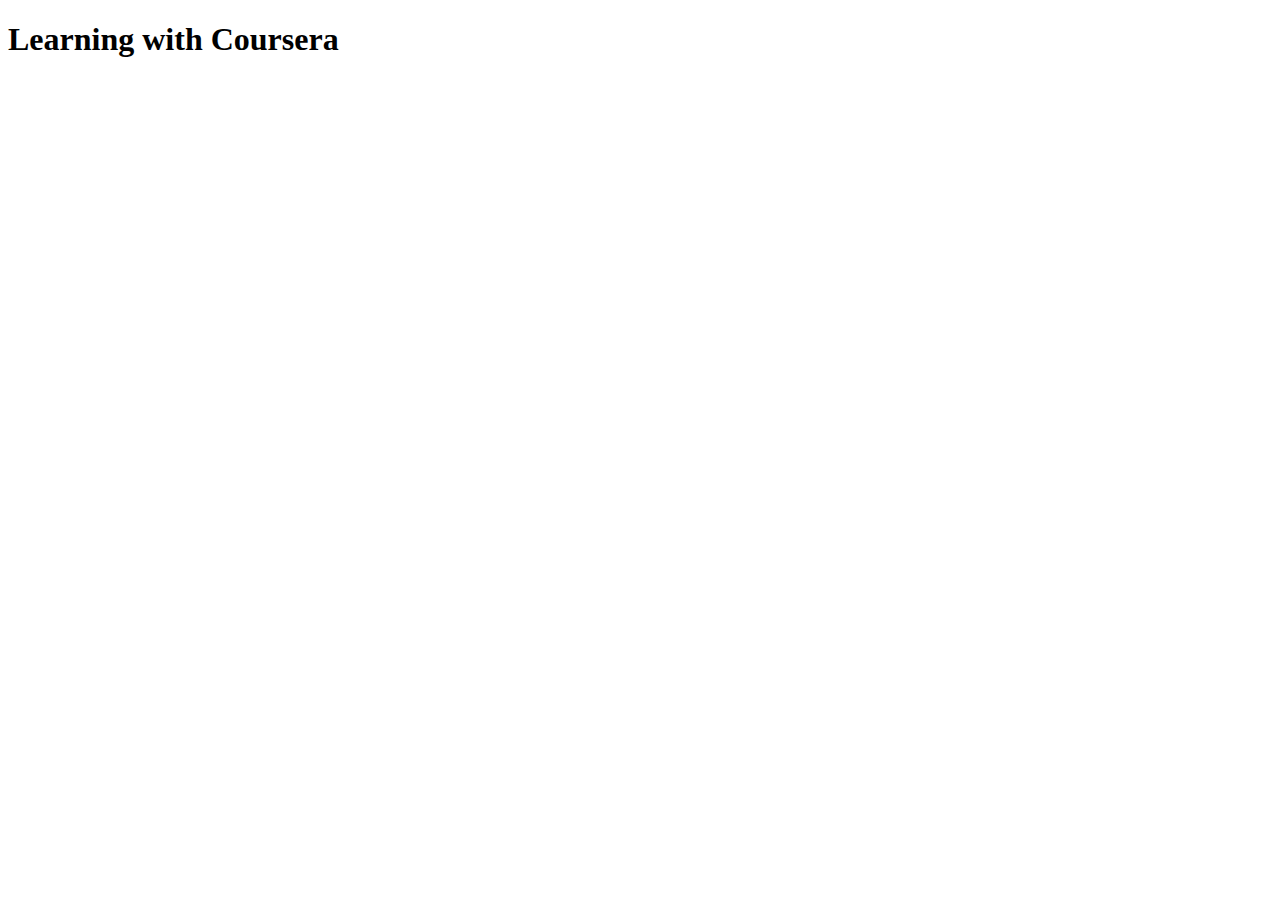
==== site/index.html @ aebf8a3c "My first page" ====
<!DOCTYPE html>
<!DOCTYPE html>
<html lang="en" dir="site">

	<head>
		<meta charset="utf-8">
		<title>Learning with Coursera</title>

	</head>

	<body>
		<h1>Learning with Coursera</h1>




	</body>
</html>
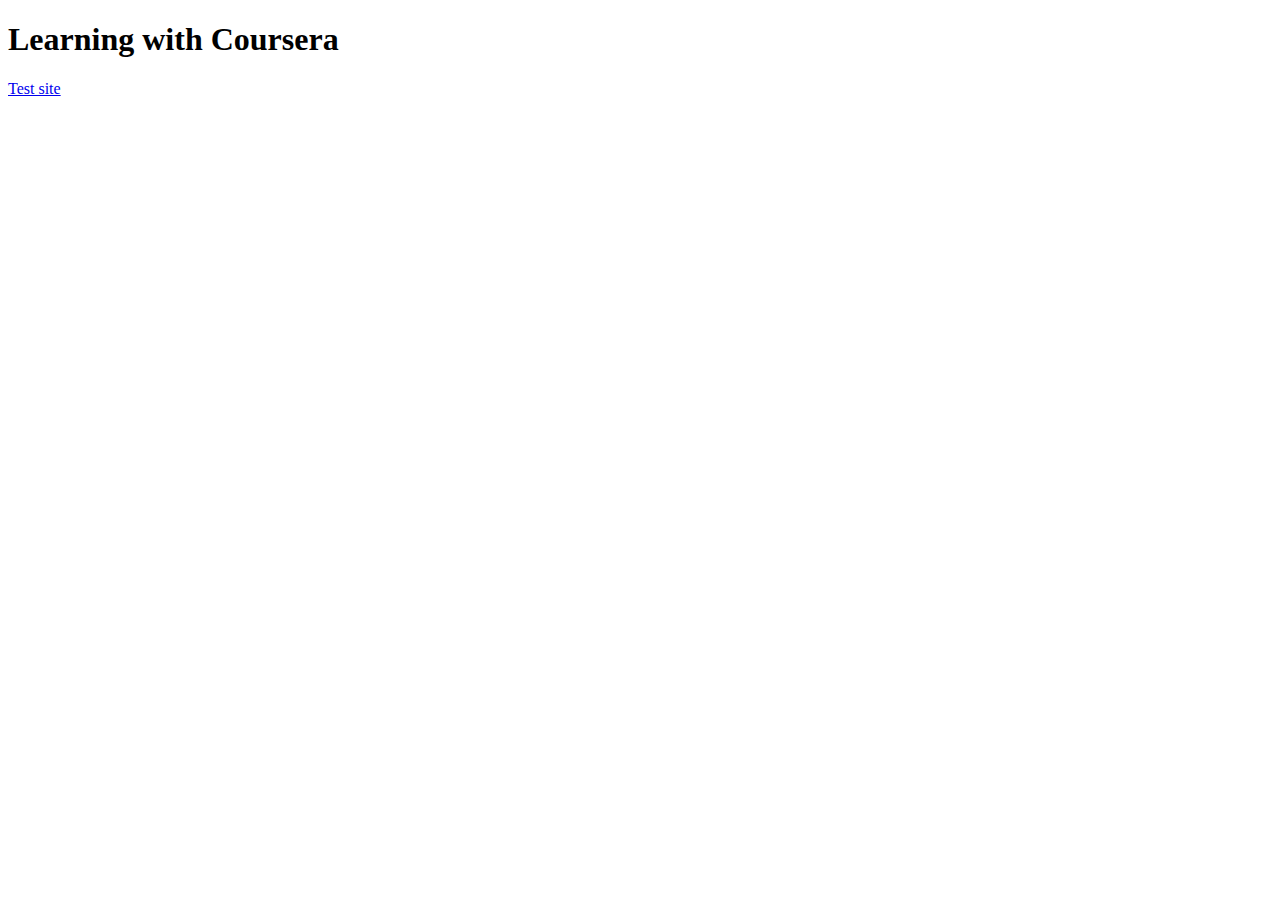
==== commit c0e409a0: "Deleting header tag" ====
--- a/site/index.html
+++ b/site/index.html
@@ -10,6 +10,7 @@
 
 	<body>
 		<h1>Learning with Coursera</h1>
+		<a href="https://bricktr33.github.io/Coursera/site/Test-site/">Test site</a>
 
 
 
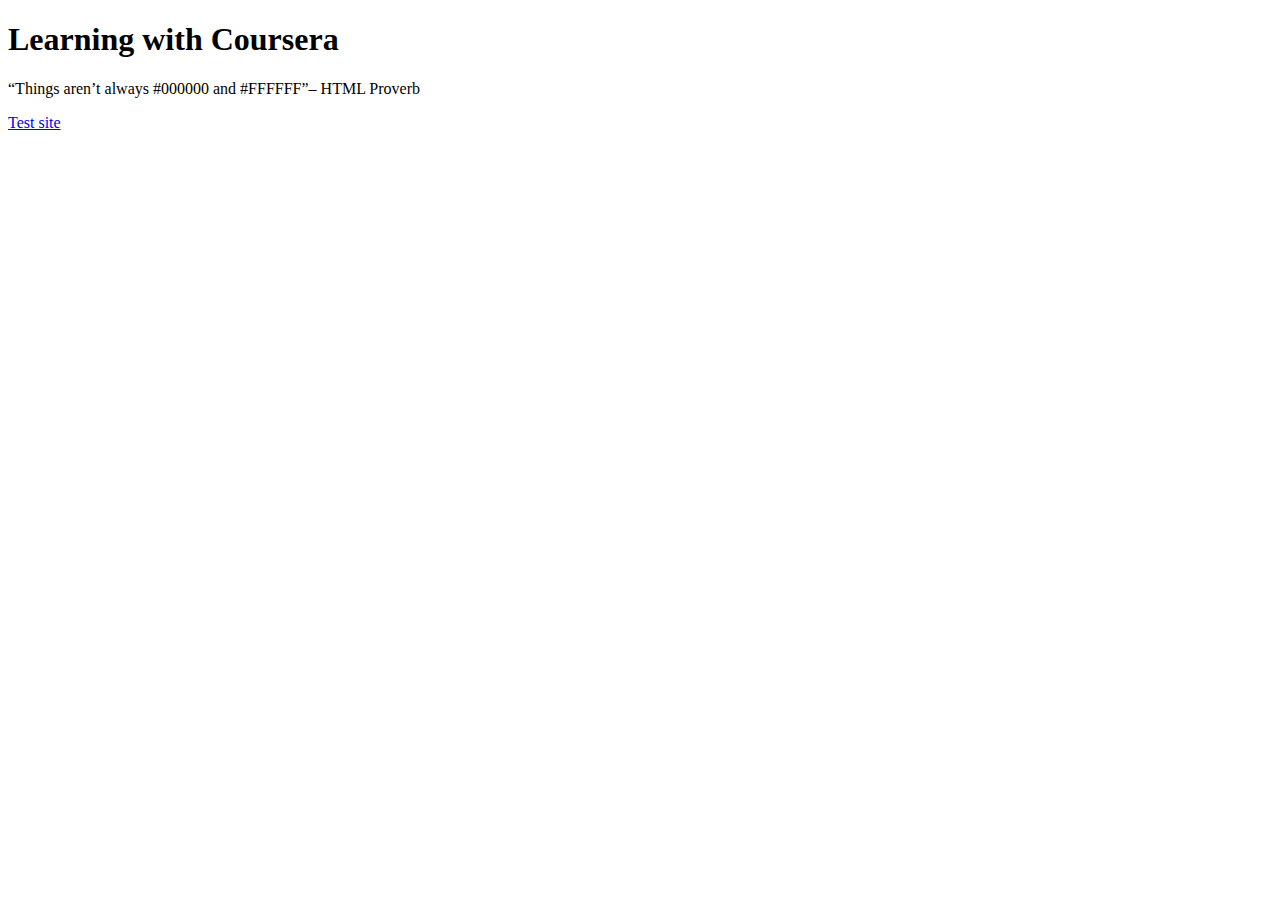
==== commit 8cba9a70: "Adding html and css" ====
--- a/site/index.html
+++ b/site/index.html
@@ -1,19 +1,26 @@
-<!DOCTYPE html>
 <!DOCTYPE html>
 <html lang="en" dir="site">
-
 	<head>
+		<title>Learning with Coursera</title>
 		<meta charset="utf-8">
-		<title>Learning with Coursera</title>
-
+		<meta name="viewport" content="width=device-width, initial-scale=1.0">
+		<link rel="stylesheet" href="firststyle.css">
 	</head>
 
 	<body>
-		<h1>Learning with Coursera</h1>
-		<a href="https://bricktr33.github.io/Coursera/site/Test-site/">Test site</a>
+		<div class='header'>
+			<h1>Learning with Coursera</h1>
+		</div>
 
+	  <div class='landing-section'>
+			<div class="qoute">
+				<p>“Things aren’t always #000000 and #FFFFFF”– HTML Proverb</p>
+			</div>
 
+			<div class="projects">
+						<a href="https://bricktr33.github.io/Coursera/site/Test-site/">Test site</a>
+			</div>
 
-
+	  </div> 	
 	</body>
 </html>
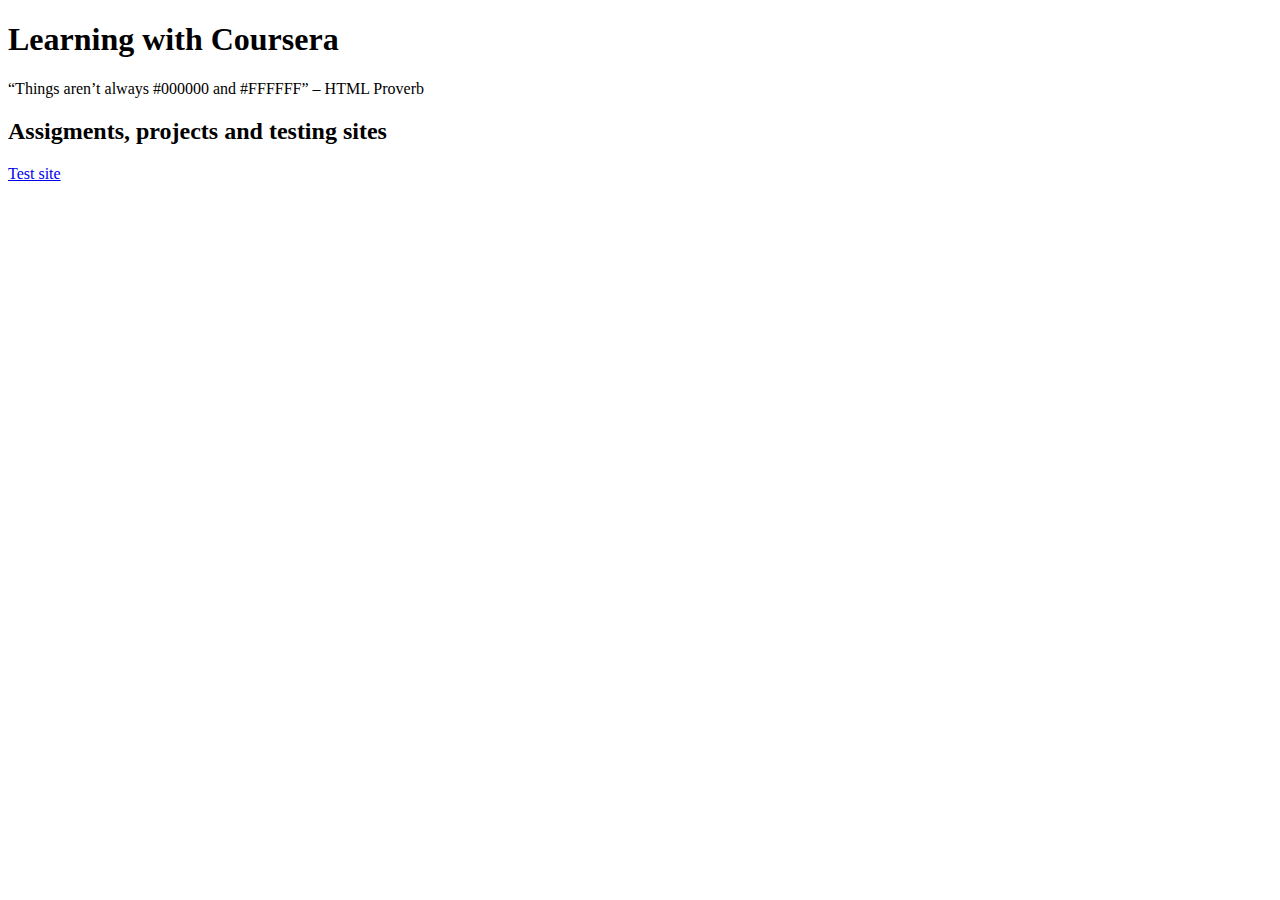
==== commit 1f9f6dad: "Testing why stylesheets are not loading" ====
--- a/site/index.html
+++ b/site/index.html
@@ -1,26 +1,30 @@
 <!DOCTYPE html>
 <html lang="en" dir="site">
 	<head>
-		<title>Learning with Coursera</title>
 		<meta charset="utf-8">
 		<meta name="viewport" content="width=device-width, initial-scale=1.0">
 		<link rel="stylesheet" href="firststyle.css">
+		<title>Learning with Coursera</title>
 	</head>
+	<body>
+		<section id="header">
+			<div>
+				<h1>Learning with Coursera</h1>
+			</div>
+		</section>
 
-	<body>
-		<div class='header'>
-			<h1>Learning with Coursera</h1>
-		</div>
+	  <section id="landing-section">
+			<div id="qoute">
+				<p>“Things aren’t always #000000 and #FFFFFF” – HTML Proverb</p>
+			</div>
+		</section>
 
-	  <div class='landing-section'>
-			<div class="qoute">
-				<p>“Things aren’t always #000000 and #FFFFFF”– HTML Proverb</p>
+		<section id="projects">
+			<div>
+				<h2>Assigments, projects and testing sites</h2>
+				<a href="https://bricktr33.github.io/Coursera/site/Test-site/">Test site</a>
 			</div>
+		</section>
 
-			<div class="projects">
-						<a href="https://bricktr33.github.io/Coursera/site/Test-site/">Test site</a>
-			</div>
-
-	  </div> 	
 	</body>
 </html>
